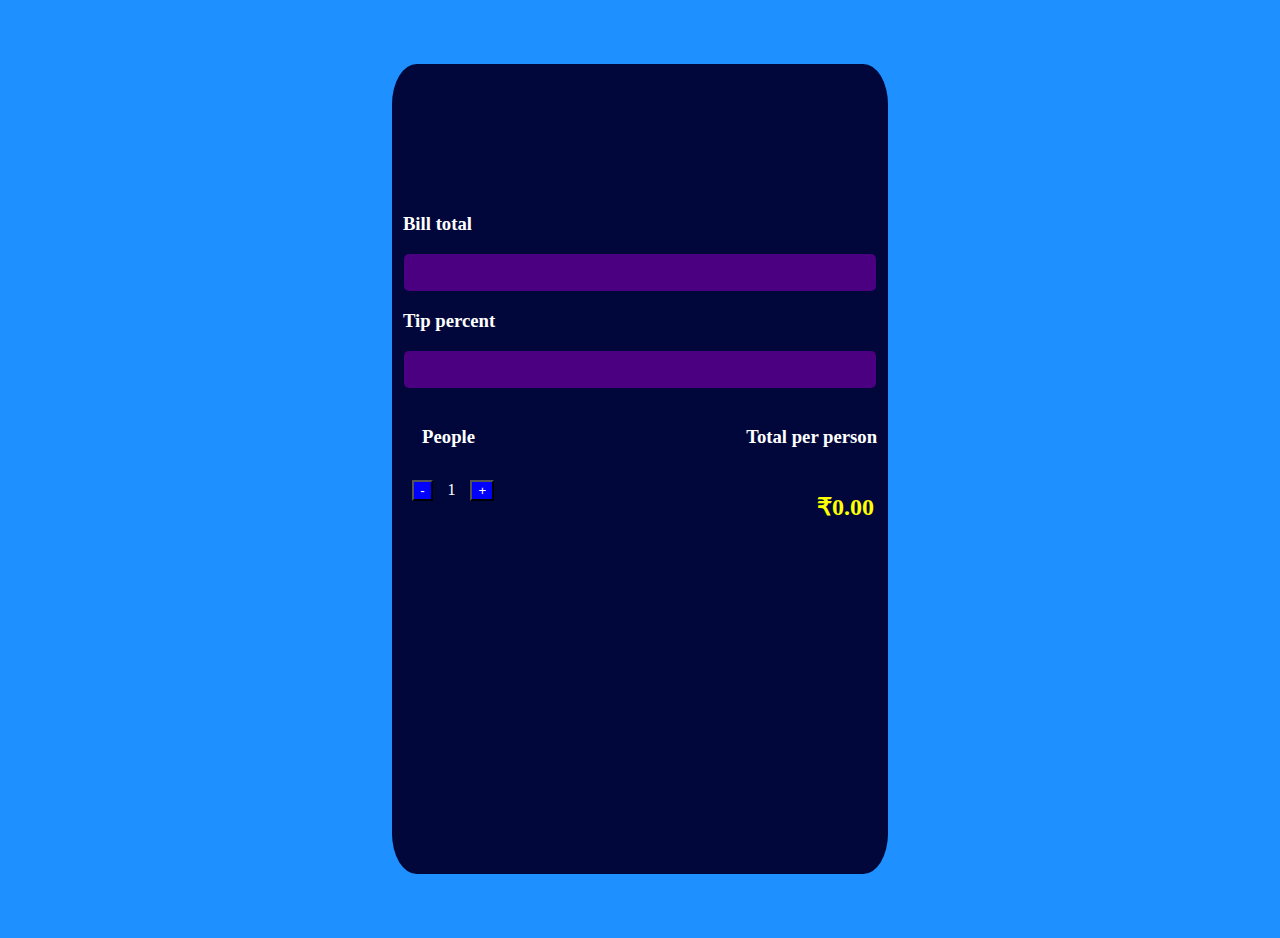
==== Tip calculater/index.html @ a7bc4b24 "adding tip calculator" ====
<!DOCTYPE html>
<html lang="en">
<head>
    <meta charset="UTF-8">
    <meta http-equiv="X-UA-Compatible" content="IE=edge">
    <meta name="viewport" content="width=device-width, initial-scale=1.0">
    <title>Tip Calculater</title>
    <link rel="stylesheet" href="style.css">        
</head>
<body>
    <div class="container">
        <h3 style="margin-top: 30%;">Bill total</h3>
        <input type="number"  onkeyup="calculateBill()" id="billTotalInput">
        <h3>Tip percent</h3>
        <input type="number" id="tipInput"  onkeyup="calculateBill()" >
        
        <div class="footer">
            <div class="footer-items" style="text-align:left;"><h3>People</h3></div>
            <div class="footer-items" style="text-align:right;"><h3>Total per person</h3></div>
            <div class="footer-items " style="text-align:left;">
                <button class="btns" onclick="decreasePeople()">-</button>
                <span id="numberOfPeople">1</span>
                <button class="btns" onclick="increasePeople()" >+</button>
            </div>
            <div class="footer-items">
                <h2 id="money" style="text-align:right; color: yellow;">₹0.00</h2>
            </div>
        </div>

    </div>
   <script src="script.js"></script>
</body>
</html>
---- Tip calculater/style.css ----
*{
    margin: 0.6em;
    color: white;
    box-sizing: border-box;
}
body{
    background: dodgerblue;
    display: flex;
    justify-content: center;
    height: 100vh;
    align-items: center;
}
.container{
    display: flex;
    align-items: flex-start;
    flex-direction: column;
    width: 40%;
    min-width: 315px;
    height: 90vh;
    border-radius: 5%;
    background: rgb(1, 7, 59);
}
.container input{
   align-self: center;
    width: 95%;
    border: none;
    height: 4.5%;
    outline: none;
    border-radius: 5px;
    background-color: indigo;
}
.footer{
    display: grid;
    width: 100%;
    grid-template-columns: 1fr 1.5fr;
}
.btns{
    margin: 0.1em;
    background: blue;
}
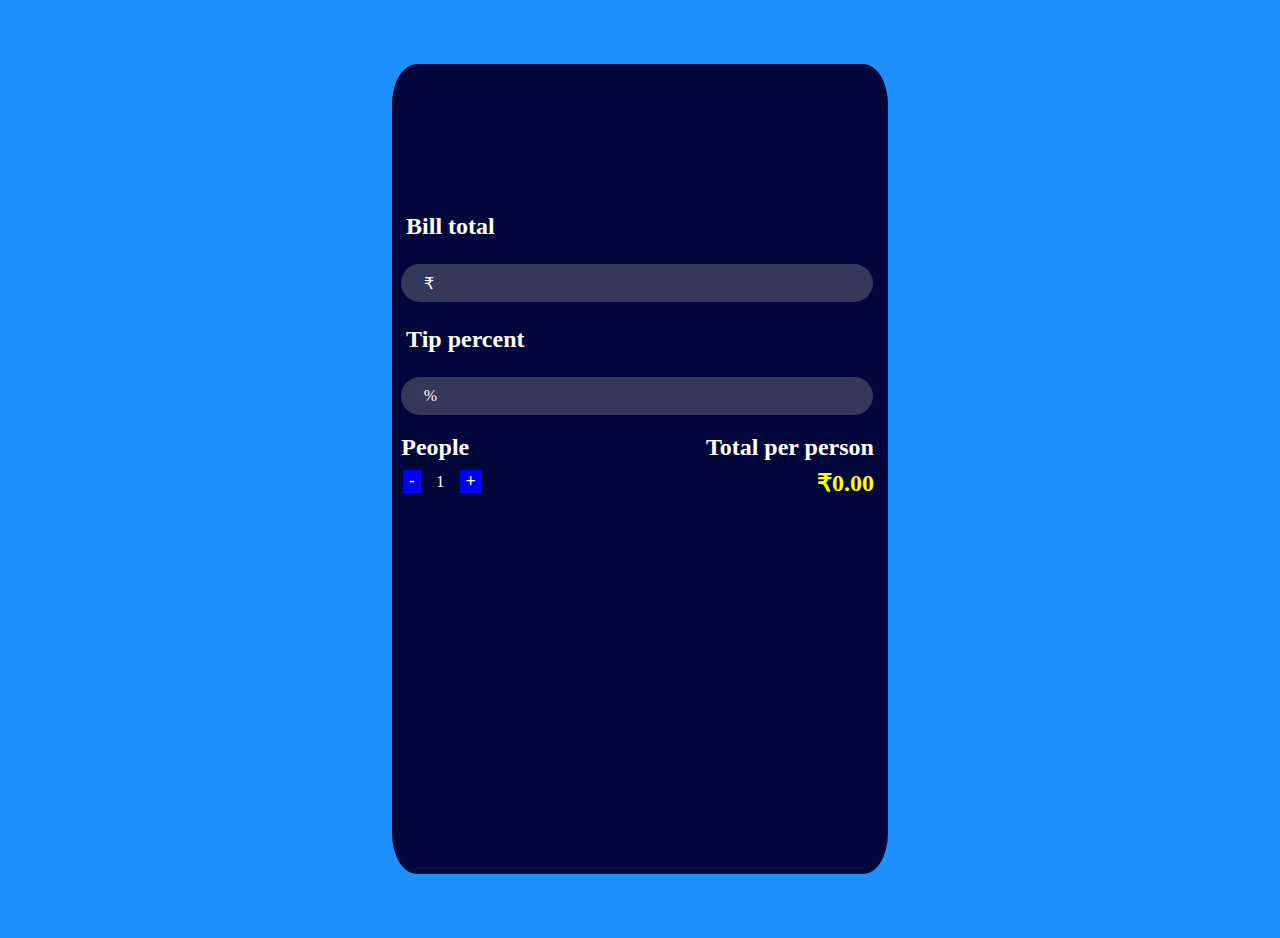
==== commit 4dbeb431: "Updated tip calculater" ====
--- a/Tip calculater/index.html
+++ b/Tip calculater/index.html
@@ -10,9 +10,10 @@
 <body>
     <div class="container">
         <h3 style="margin-top: 30%;">Bill total</h3>
-        <input type="number"  onkeyup="calculateBill()" id="billTotalInput">
+        <div class="ip-container"> <span> ₹</span><input type="number"  onkeyup="calculateBill()" id="billTotalInput"></div>
+       
         <h3>Tip percent</h3>
-        <input type="number" id="tipInput"  onkeyup="calculateBill()" >
+        <div class="ip-container"><span>%</span><input type="number" id="tipInput"  onkeyup="calculateBill()" ></div>
         
         <div class="footer">
             <div class="footer-items" style="text-align:left;"><h3>People</h3></div>
--- a/Tip calculater/style.css
+++ b/Tip calculater/style.css
@@ -10,6 +10,9 @@
     height: 100vh;
     align-items: center;
 }
+h3{
+    font-size: 1.5rem;
+}
 .container{
     display: flex;
     align-items: flex-start;
@@ -20,21 +23,41 @@
     border-radius: 5%;
     background: rgb(1, 7, 59);
 }
+.ip-container{
+    background: #353959;
+    width: 95%;
+    border-radius: 1.4rem;
+    padding: 0 0.8rem;
+    display: flex;
+    align-items: center;
+}
+
 .container input{
-   align-self: center;
-    width: 95%;
+    background-color: #353959;
     border: none;
-    height: 4.5%;
+    width: 90%;
     outline: none;
-    border-radius: 5px;
-    background-color: indigo;
+    font-size: 1.3rem;
+    margin: 0;
+    padding: 0;
 }
 .footer{
     display: grid;
     width: 100%;
     grid-template-columns: 1fr 1.5fr;
 }
+.footer-items, .footer-items h3, .footer-items h2{ 
+    margin: 0 0.6em 0.2em 0; 
+    padding: 0;
+}
 .btns{
     margin: 0.1em;
     background: blue;
+    border: none;
+    outline: none;
+    font-size: 1.1rem;
+}
+.btns:hover{
+    color:black;
+    background-color: yellow;
 }